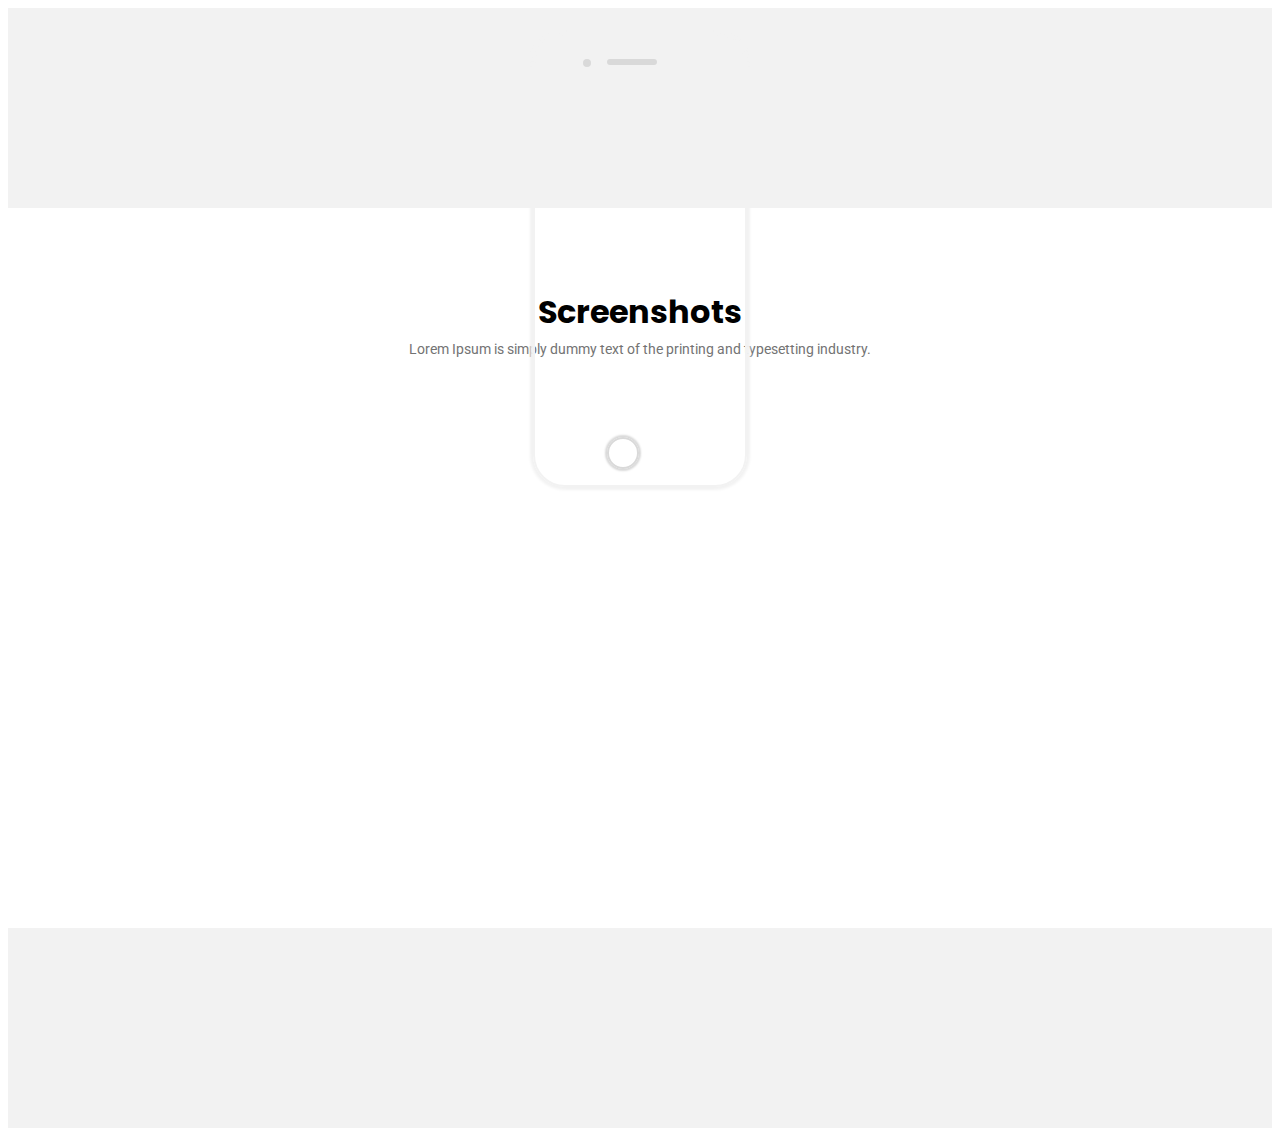
==== Appico carousel/index.html @ cff55bbc "Add files via upload" ====
<!DOCTYPE html>
<html lang="en">
<head>
    <meta charset="UTF-8">
    <meta name="viewport" content="width=device-width, initial-scale=1.0">
    <link href="https://fonts.googleapis.com/css2?family=Poppins:wght@400;700&display=swap" rel="stylesheet">
    <link href="https://fonts.googleapis.com/css2?family=Roboto&display=swap" rel="stylesheet">
    <link rel="stylesheet" href="style.css">
    <title>Appico Carousel</title>
    <link rel="stylesheet" href="https://cdnjs.cloudflare.com/ajax/libs/slick-carousel/1.9.0/slick.min.css" integrity="sha256-UK1EiopXIL+KVhfbFa8xrmAWPeBjMVdvYMYkTAEv/HI=" crossorigin="anonymous" />
    <link rel="stylesheet" href="https://cdnjs.cloudflare.com/ajax/libs/slick-carousel/1.9.0/slick-theme.min.css" integrity="sha256-4hqlsNP9KM6+2eA8VUT0kk4RsMRTeS7QGHIM+MZ5sLY=" crossorigin="anonymous" />
</head>
<body>
    <section class="grey"></section>
    <section id="appico">
        <div class="box">
        <div class="header">
            <h1>Screenshots</h1>
            <p>Lorem Ipsum is simply dummy text of the printing and typesetting industry.</p>
        </div>

        <div class="container">
            <div class="template">
                <div>
                    <div></div>
                </div>
            </div>
            <div class="carousel">
            <div class="col"><img src="https://i.picsum.photos/id/866/200/370.jpg" alt=""></div>
            <div class="col"><img src="https://i.picsum.photos/id/53/200/370.jpg" alt=""></div>
            <div class="col"><img src="https://i.picsum.photos/id/11/200/370.jpg" alt=""></div>
            <div class="col"><img src="https://i.picsum.photos/id/18/200/370.jpg" alt=""></div>
            <div class="col"><img src="https://i.picsum.photos/id/93/200/370.jpg" alt=""></div>
            <div class="col"><img src="https://i.picsum.photos/id/912/200/370.jpg" alt=""></div>
            </div>
        </div>
        </div>

    </section>
    <section class="grey"></section>

    
    <script src="https://cdnjs.cloudflare.com/ajax/libs/jquery/3.5.1/jquery.min.js" integrity="sha256-9/aliU8dGd2tb6OSsuzixeV4y/faTqgFtohetphbbj0=" crossorigin="anonymous"></script>
    <script src="https://cdnjs.cloudflare.com/ajax/libs/slick-carousel/1.9.0/slick.min.js" integrity="sha256-NXRS8qVcmZ3dOv3LziwznUHPegFhPZ1F/4inU7uC8h0=" crossorigin="anonymous"></script>
    <script type="text/javascript">
        $(document).ready(function(){
          $('.carousel').slick({
            slidesToShow: 5,
            centerMode: true,
            autoplay: true,
            
          });
        });
      </script>
</body>
</html>
---- Appico carousel/style.css ----
.grey {
  background-color: #f2f2f2;
  height: 200px;
  /*width: 100vmax;*/
}

#appico {
  background-color: #FFF;
  margin: auto;
}

#appico .box {
  width: 1200px;
  height: 50vw;
  /*background-color: $grey;*/
  margin: auto;
}

#appico .header {
  text-align: center;
}

#appico .header h1 {
  font-family: 'Poppins', sans-serif;
  font-weight: 700;
  margin-top: 2.5em;
}

#appico .header p {
  font-family: 'Roboto', sans-serif;
  color: #737373;
  font-size: 0.85em;
  margin-top: -1.2em;
  margin-bottom: 6em;
}

#appico .container {
  width: 1080px;
  margin: auto;
  position: relative;
}

#appico .container .template > div {
  width: 210px;
  height: 450px;
  border: 2px solid #f2f2f2;
  -webkit-box-shadow: 0 0 3px 3px #f2f2f2;
          box-shadow: 0 0 3px 3px #f2f2f2;
  border-radius: 2em;
  position: absolute;
  left: 0;
  right: 0;
  bottom: -30px;
  margin: auto;
}

#appico .container .template > div::before {
  content: "";
  display: block;
  width: 8px;
  height: 8px;
  background-color: #d9d9d9;
  border-radius: 100%;
  position: absolute;
  left: 3em;
  top: 1.5em;
}

#appico .container .template > div::after {
  content: "";
  display: block;
  width: 50px;
  height: 6px;
  background-color: #d9d9d9;
  border-radius: 1em;
  position: absolute;
  left: 4.5em;
  top: 1.5em;
}

#appico .container .template > div > div {
  width: 100%;
}

#appico .container .template > div > div::before {
  content: "";
  display: block;
  width: 28px;
  height: 28px;
  border: 2px solid #d9d9d9;
  -webkit-box-shadow: 0 0 2px 2px #d9d9d9;
          box-shadow: 0 0 2px 2px #d9d9d9;
  border-radius: 100%;
  position: absolute;
  left: 4.5em;
  bottom: 1em;
}

#appico .container .carousel {
  width: 100%;
  display: -webkit-box;
  display: -ms-flexbox;
  display: flex;
  /*flex-direction: row;*/
  -webkit-box-pack: space-evenly;
      -ms-flex-pack: space-evenly;
          justify-content: space-evenly;
  /*div.col:nth-child(2),
            div.col:nth-child(4){
                transform: scale(0.75);
            }

            div.col:nth-child(1),
            div.col:nth-child(5){
                transform: scale(0.65);
            }

            div.col:nth-child(3){
                margin: 0 30px;
            }*/
}

#appico .container .carousel .col {
  width: 18%;
  /*display: flex;*/
  -webkit-transform: scale(0.75);
          transform: scale(0.75);
}

#appico .container .carousel .col img {
  width: 100%;
}

#appico .container .carousel .slick-next::before {
  content: ">";
}

#appico .container .carousel .slick-prev::before {
  content: "<";
}

#appico .container .carousel .slick-next::before,
#appico .container .carousel .slick-prev::before {
  color: blue;
  opacity: 80%;
  font-size: 30px;
  font-family: 'Poppins', sans-serif;
}

@media (max-width: 1000px) {
  #appico .box {
    width: 100%;
    height: 55vmax;
  }
  #appico .box .container {
    width: 95%;
  }
  #appico .box .container .template {
    width: 100%;
  }
  #appico .box .container .template > div {
    width: 40%;
    height: 60vmax;
    top: 35vmax;
  }
  #appico .box .container .template > div::before {
    left: 30%;
    top: 3vmax;
  }
  #appico .box .container .template > div::after {
    left: 40%;
    top: 3vmax;
  }
  #appico .box .container .template > div > div::before {
    display: none;
  }
  #appico .box .container .carousel {
    width: 40%;
    margin: auto;
    -webkit-transform: translateY(3vmax);
            transform: translateY(3vmax);
  }
  #appico .container .carousel .slick-next::before,
  #appico .container .carousel .slick-prev::before {
    display: none;
  }
}
/*# sourceMappingURL=style.css.map */
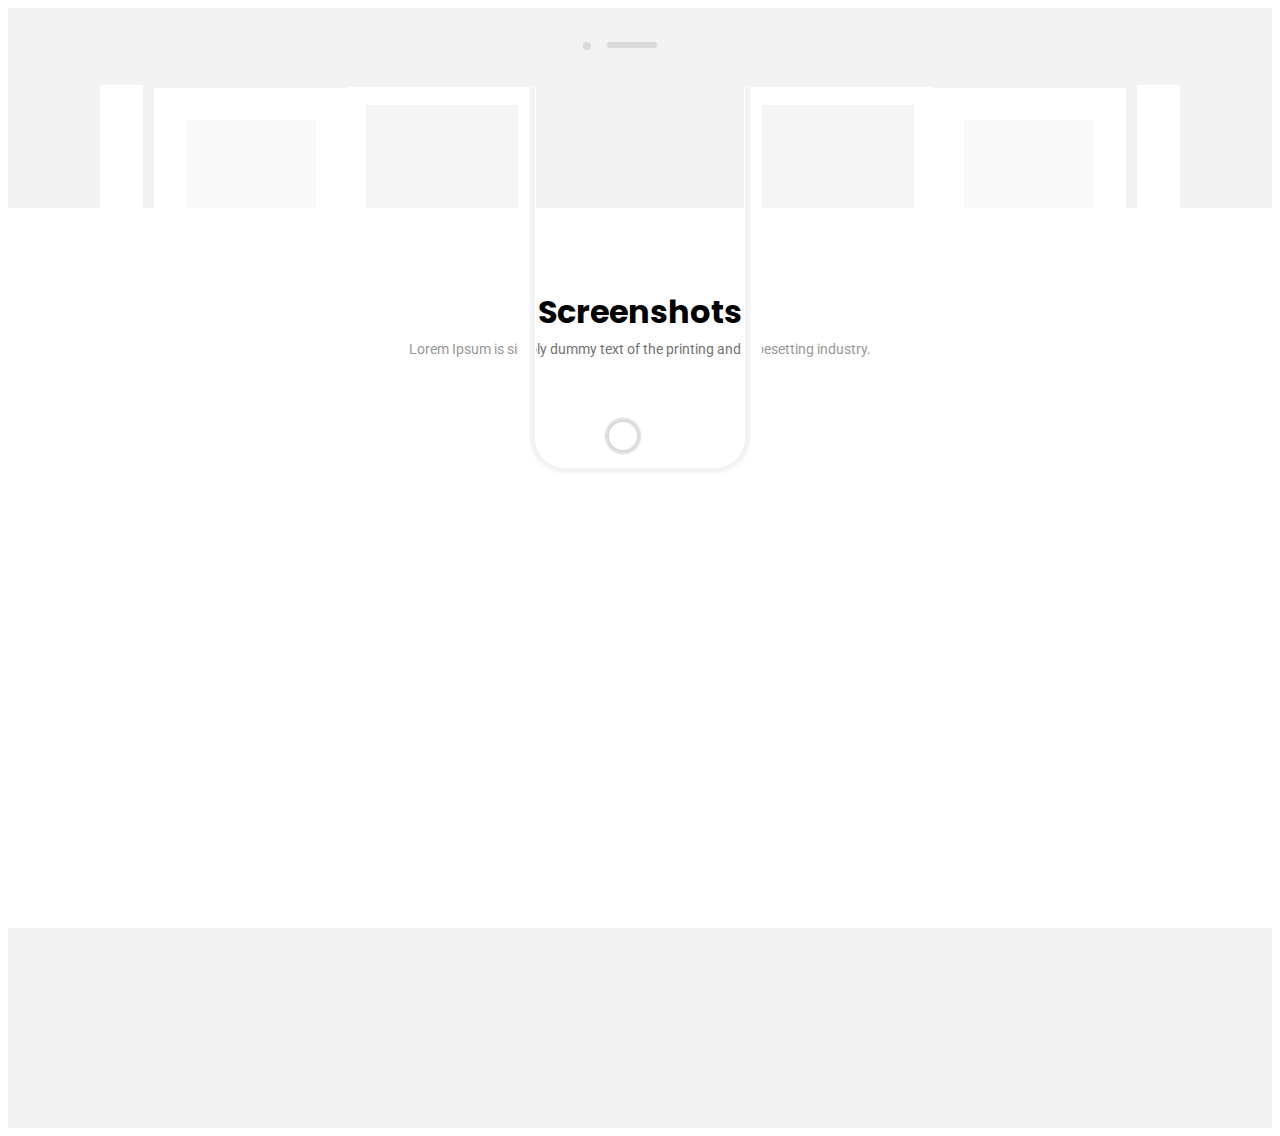
==== commit 93b98491: "Add files via upload" ====
--- a/Appico carousel/index.html
+++ b/Appico carousel/index.html
@@ -33,6 +33,15 @@
             <div class="col"><img src="https://i.picsum.photos/id/93/200/370.jpg" alt=""></div>
             <div class="col"><img src="https://i.picsum.photos/id/912/200/370.jpg" alt=""></div>
             </div>
+
+            <div class="image-size">
+                <div></div>
+                <div></div>
+                <div></div>
+                <div></div>
+                <div></div>
+                <div></div>
+            </div>
         </div>
         </div>
 
--- a/Appico carousel/style.css
+++ b/Appico carousel/style.css
@@ -31,7 +31,7 @@
   color: #737373;
   font-size: 0.85em;
   margin-top: -1.2em;
-  margin-bottom: 6em;
+  margin-bottom: 4em;
 }
 
 #appico .container {
@@ -50,8 +50,9 @@
   position: absolute;
   left: 0;
   right: 0;
-  bottom: -30px;
-  margin: auto;
+  bottom: -40px;
+  margin: auto;
+  z-index: 1;
 }
 
 #appico .container .template > div::before {
@@ -105,30 +106,90 @@
   -webkit-box-pack: space-evenly;
       -ms-flex-pack: space-evenly;
           justify-content: space-evenly;
-  /*div.col:nth-child(2),
-            div.col:nth-child(4){
-                transform: scale(0.75);
-            }
-
-            div.col:nth-child(1),
-            div.col:nth-child(5){
-                transform: scale(0.65);
-            }
-
-            div.col:nth-child(3){
-                margin: 0 30px;
-            }*/
 }
 
 #appico .container .carousel .col {
   width: 18%;
   /*display: flex;*/
-  -webkit-transform: scale(0.75);
-          transform: scale(0.75);
+  -webkit-transform: scale(0.85);
+          transform: scale(0.85);
 }
 
 #appico .container .carousel .col img {
   width: 100%;
+}
+
+#appico .container .image-size {
+  display: inline-block;
+  position: absolute;
+  opacity: 1;
+  height: 350px;
+  width: 100%;
+  margin: auto;
+  bottom: 10px;
+}
+
+#appico .container .image-size div {
+  position: absolute;
+}
+
+#appico .container .image-size div:nth-child(1) {
+  width: 4%;
+  height: 320px;
+  background-color: #FFF;
+  top: 15px;
+}
+
+#appico .container .image-size div:nth-child(2) {
+  width: 12%;
+  height: 250px;
+  left: 5%;
+  background-color: #FFF8;
+  top: 0;
+  bottom: 0;
+  margin: auto;
+  border: 32px solid #FFF;
+}
+
+#appico .container .image-size div:nth-child(3) {
+  width: 14%;
+  height: 280px;
+  left: 23%;
+  background-color: #FFF4;
+  top: 0;
+  bottom: 0;
+  margin: auto;
+  border: 18px solid #FFF;
+}
+
+#appico .container .image-size div:nth-child(4) {
+  width: 14%;
+  height: 280px;
+  right: 23%;
+  background-color: #FFF4;
+  top: 0;
+  bottom: 0;
+  margin: auto;
+  border: 18px solid #FFF;
+}
+
+#appico .container .image-size div:nth-child(5) {
+  width: 12%;
+  height: 250px;
+  right: 5%;
+  background-color: #FFF8;
+  top: 0;
+  bottom: 0;
+  margin: auto;
+  border: 32px solid #FFF;
+}
+
+#appico .container .image-size div:nth-child(6) {
+  width: 4%;
+  height: 320px;
+  background-color: #FFF;
+  top: 15px;
+  right: 0;
 }
 
 #appico .container .carousel .slick-next::before {
@@ -161,7 +222,7 @@
   #appico .box .container .template > div {
     width: 40%;
     height: 60vmax;
-    top: 35vmax;
+    top: 40vmax;
   }
   #appico .box .container .template > div::before {
     left: 30%;
@@ -180,6 +241,9 @@
     -webkit-transform: translateY(3vmax);
             transform: translateY(3vmax);
   }
+  #appico .box .container .image-size {
+    display: none;
+  }
   #appico .container .carousel .slick-next::before,
   #appico .container .carousel .slick-prev::before {
     display: none;
